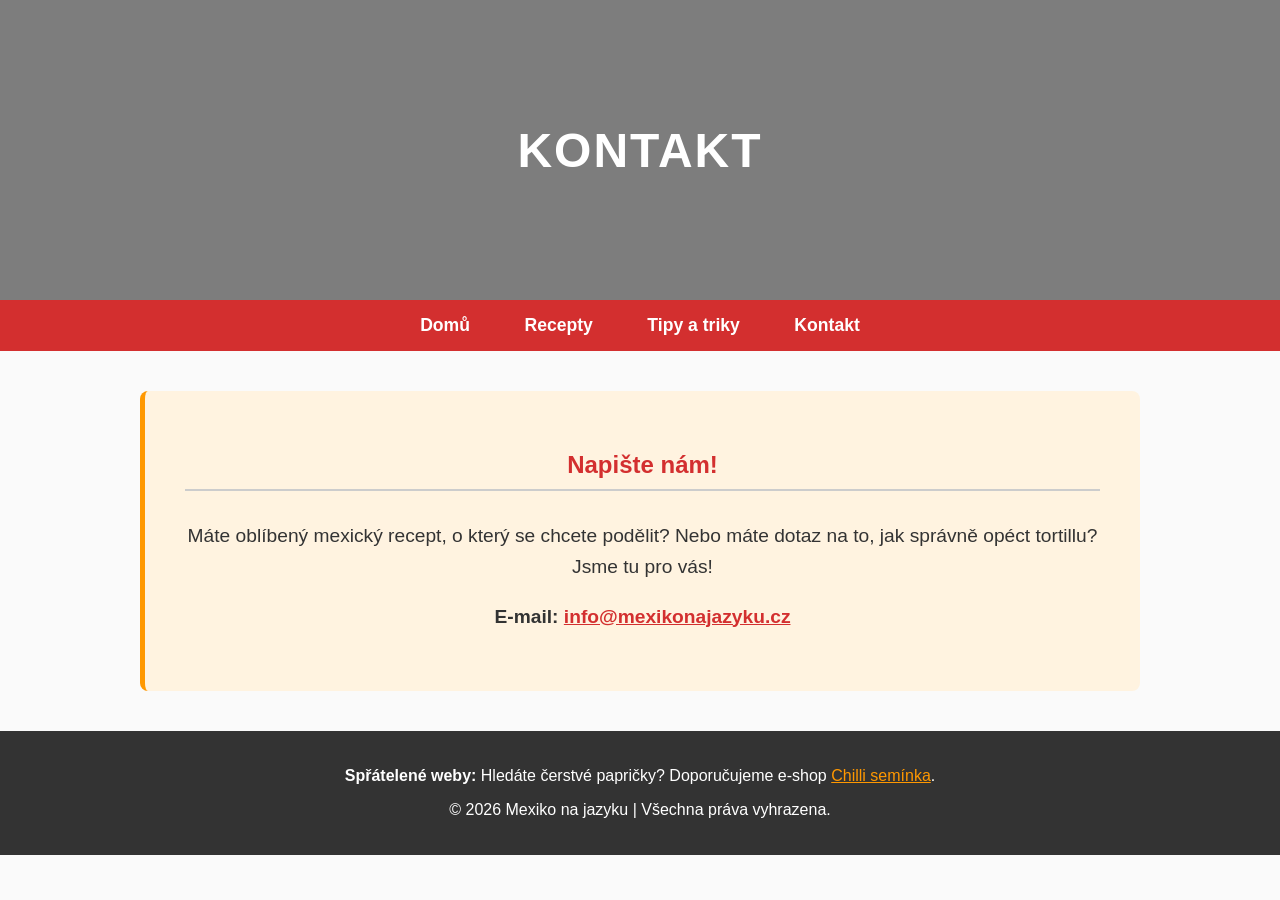
==== kontakt.html @ fb119f64 "Add files via upload" ====
<!DOCTYPE html>
<html lang="cs">
<head>
    <meta charset="UTF-8">
    <meta name="viewport" content="width=device-width, initial-scale=1.0">
    <title>Kontaktujte nás | Mexiko na jazyku</title>
    <meta name="description" content="Máte dotaz k mexickým receptům nebo chcete navázat spolupráci? Kontaktujte redakci webu Mexiko na jazyku. Jsme tu pro vás.">
    <link rel="stylesheet" href="style.css">
</head>
<body>

    <header>
        <h1>Kontakt</h1>
    </header>

    <nav>
        <a href="index.html">Domů</a>
        <a href="recepty.html">Recepty</a>
        <a href="tipy.html">Tipy a triky</a>
        <a href="kontakt.html">Kontakt</a>
    </nav>

    <main>
        <section class="tip-dne">
            <h2>Napište nám!</h2>
            <p>Máte oblíbený mexický recept, o který se chcete podělit? Nebo máte dotaz na to, jak správně opéct tortillu? Jsme tu pro vás!</p>
            
            <p><strong>E-mail:</strong> <a href="mailto:info@mexikonajazyku.cz">info@mexikonajazyku.cz</a></p>
        </section>
    </main>

    <footer>
        <p><strong>Spřátelené weby:</strong> Hledáte čerstvé papričky? Doporučujeme e-shop <a href="https://www.chilli-seminka.cz" target="_blank" rel="noopener">Chilli semínka</a>.</p>
        <p>&copy; 2026 Mexiko na jazyku | Všechna práva vyhrazena.</p>
    </footer>

</body>
</html>
---- style.css ----
/* style.css */
body {
    font-family: Arial, sans-serif;
    margin: 0;
    padding: 0;
    background-color: #fafafa;
    color: #333;
}

header {
    background-image: linear-gradient(rgba(0,0,0,0.5), rgba(0,0,0,0.5)), url('https://images.unsplash.com/photo-1565299585323-38d6b0865b47?ixlib=rb-1.2.1&auto=format&fit=crop&w=1920&q=80');
    background-size: cover;
    background-position: center;
    height: 300px;
    display: flex;
    align-items: center;
    justify-content: center;
    color: white;
    text-align: center;
}

header h1 {
    font-size: 3rem;
    margin: 0;
    text-transform: uppercase;
    letter-spacing: 2px;
}

nav {
    background-color: #d32f2f; 
    padding: 15px;
    text-align: center;
}

nav a {
    color: white;
    text-decoration: none;
    margin: 0 20px;
    font-weight: bold;
    font-size: 1.1rem;
    padding: 5px;
    border-radius: 4px;
}

/* Přístupnost a zvýraznění aktivní stránky */
nav a:hover, nav a:focus, nav a.active {
    text-decoration: underline;
    outline: 2px solid white;
    outline-offset: 4px;
    background-color: rgba(255, 255, 255, 0.15);
}

main {
    max-width: 1000px;
    margin: 40px auto;
    padding: 0 20px;
}

h2 {
    text-align: center;
    color: #d32f2f;
    border-bottom: 2px solid #ccc;
    padding-bottom: 10px;
    margin-bottom: 30px;
}

/* Trvale podtržené odkazy v textu */
main p a, .tip-dne a {
    text-decoration: underline;
    color: #d32f2f;
    font-weight: bold;
}

main p a:hover, main p a:focus, .tip-dne a:hover, .tip-dne a:focus {
    color: #b71c1c;
    outline: 2px solid #d32f2f;
    outline-offset: 2px;
}

.recipes-container {
    display: flex;
    justify-content: space-between;
    gap: 20px;
    margin-bottom: 50px;
}

.recipe-card-link {
    text-decoration: none;
    color: inherit;
    flex: 1;
    display: block;
}

.recipe-card {
    background: white;
    border: 1px solid #ddd;
    border-radius: 8px;
    overflow: hidden;
    transition: transform 0.2s;
    box-shadow: 0 4px 6px rgba(0,0,0,0.1);
}

.recipe-card-link:hover .recipe-card,
.recipe-card-link:focus .recipe-card {
    transform: scale(1.05);
    outline: 3px solid #d32f2f;
}

.recipe-card img {
    width: 100%;
    height: 200px;
    object-fit: cover;
}

.recipe-info {
    padding: 15px;
    text-align: center;
}

.recipe-info h3 {
    margin: 0 0 10px 0;
    color: #d32f2f;
}

.tip-dne {
    background-color: #fff3e0;
    padding: 40px;
    border-radius: 8px;
    text-align: center;
    border-left: 5px solid #ff9800;
}

.tip-dne p {
    font-size: 1.2rem;
    line-height: 1.6;
}

footer {
    background-color: #333;
    color: white;
    text-align: center;
    padding: 20px 0;
    margin-top: 40px;
}

footer a {
    color: #ff9800;
    text-decoration: underline;
}

footer a:hover, footer a:focus {
    color: white;
    outline: 2px solid white;
    outline-offset: 2px;
}
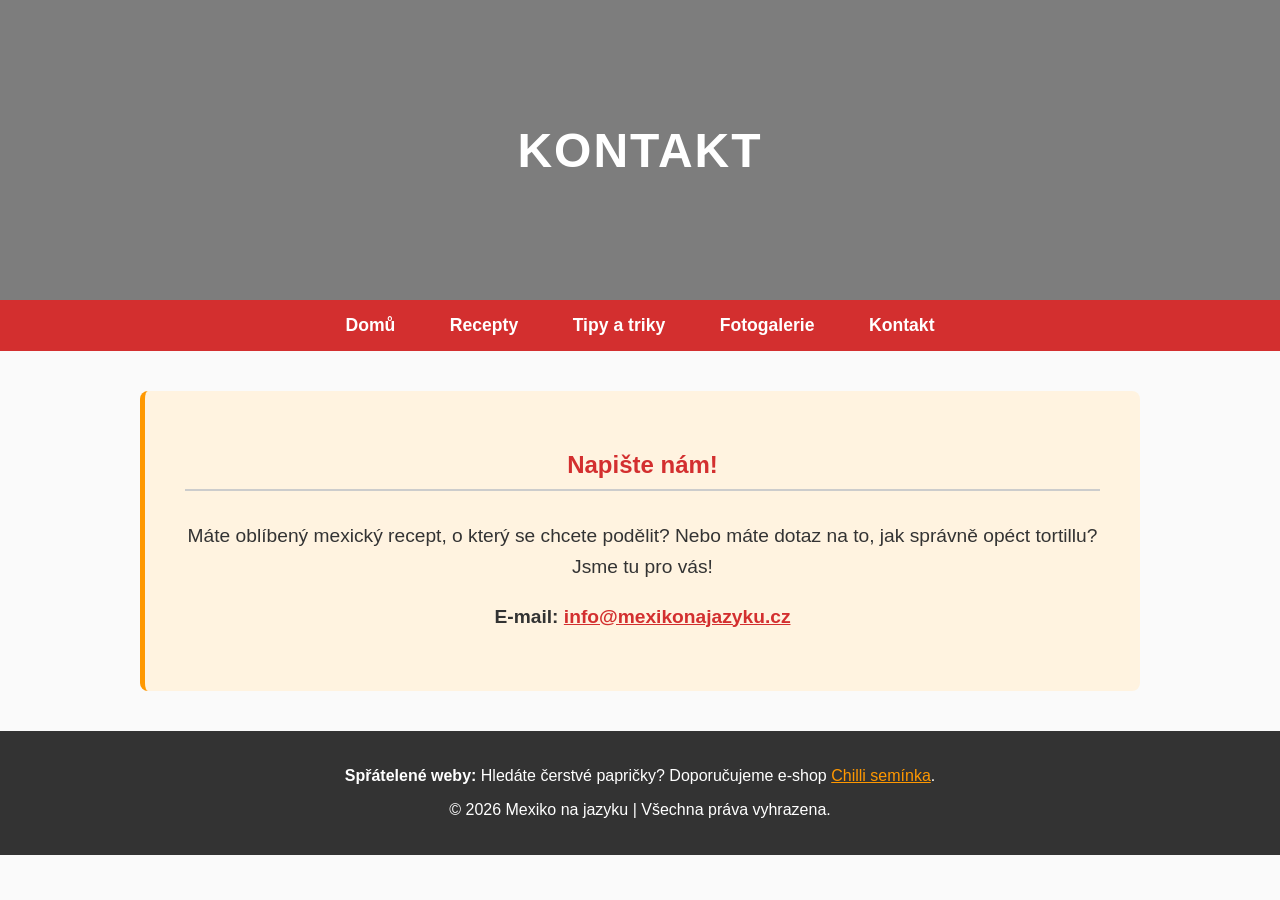
==== commit 7a25ca30: "Add files via upload" ====
--- a/kontakt.html
+++ b/kontakt.html
@@ -1,11 +1,21 @@
 <!DOCTYPE html>
 <html lang="cs">
 <head>
+    <!-- Google tag (gtag.js) -->
+<script async src="https://www.googletagmanager.com/gtag/js?id=G-4K2C625TXM"></script>
+<script>
+  window.dataLayer = window.dataLayer || [];
+  function gtag(){dataLayer.push(arguments);}
+  gtag('js', new Date());
+
+  gtag('config', 'G-4K2C625TXM');
+</script>
     <meta charset="UTF-8">
     <meta name="viewport" content="width=device-width, initial-scale=1.0">
     <title>Kontaktujte nás | Mexiko na jazyku</title>
     <meta name="description" content="Máte dotaz k mexickým receptům nebo chcete navázat spolupráci? Kontaktujte redakci webu Mexiko na jazyku. Jsme tu pro vás.">
     <link rel="stylesheet" href="style.css">
+    <link rel="stylesheet" href="responsive.css">
 </head>
 <body>
 
@@ -17,6 +27,7 @@
         <a href="index.html">Domů</a>
         <a href="recepty.html">Recepty</a>
         <a href="tipy.html">Tipy a triky</a>
+        <a href="fotogalerie.html">Fotogalerie</a>
         <a href="kontakt.html">Kontakt</a>
     </nav>
 
--- a/style.css
+++ b/style.css
@@ -1,155 +1 @@
-/* style.css */
-body {
-    font-family: Arial, sans-serif;
-    margin: 0;
-    padding: 0;
-    background-color: #fafafa;
-    color: #333;
-}
-
-header {
-    background-image: linear-gradient(rgba(0,0,0,0.5), rgba(0,0,0,0.5)), url('https://images.unsplash.com/photo-1565299585323-38d6b0865b47?ixlib=rb-1.2.1&auto=format&fit=crop&w=1920&q=80');
-    background-size: cover;
-    background-position: center;
-    height: 300px;
-    display: flex;
-    align-items: center;
-    justify-content: center;
-    color: white;
-    text-align: center;
-}
-
-header h1 {
-    font-size: 3rem;
-    margin: 0;
-    text-transform: uppercase;
-    letter-spacing: 2px;
-}
-
-nav {
-    background-color: #d32f2f; 
-    padding: 15px;
-    text-align: center;
-}
-
-nav a {
-    color: white;
-    text-decoration: none;
-    margin: 0 20px;
-    font-weight: bold;
-    font-size: 1.1rem;
-    padding: 5px;
-    border-radius: 4px;
-}
-
-/* Přístupnost a zvýraznění aktivní stránky */
-nav a:hover, nav a:focus, nav a.active {
-    text-decoration: underline;
-    outline: 2px solid white;
-    outline-offset: 4px;
-    background-color: rgba(255, 255, 255, 0.15);
-}
-
-main {
-    max-width: 1000px;
-    margin: 40px auto;
-    padding: 0 20px;
-}
-
-h2 {
-    text-align: center;
-    color: #d32f2f;
-    border-bottom: 2px solid #ccc;
-    padding-bottom: 10px;
-    margin-bottom: 30px;
-}
-
-/* Trvale podtržené odkazy v textu */
-main p a, .tip-dne a {
-    text-decoration: underline;
-    color: #d32f2f;
-    font-weight: bold;
-}
-
-main p a:hover, main p a:focus, .tip-dne a:hover, .tip-dne a:focus {
-    color: #b71c1c;
-    outline: 2px solid #d32f2f;
-    outline-offset: 2px;
-}
-
-.recipes-container {
-    display: flex;
-    justify-content: space-between;
-    gap: 20px;
-    margin-bottom: 50px;
-}
-
-.recipe-card-link {
-    text-decoration: none;
-    color: inherit;
-    flex: 1;
-    display: block;
-}
-
-.recipe-card {
-    background: white;
-    border: 1px solid #ddd;
-    border-radius: 8px;
-    overflow: hidden;
-    transition: transform 0.2s;
-    box-shadow: 0 4px 6px rgba(0,0,0,0.1);
-}
-
-.recipe-card-link:hover .recipe-card,
-.recipe-card-link:focus .recipe-card {
-    transform: scale(1.05);
-    outline: 3px solid #d32f2f;
-}
-
-.recipe-card img {
-    width: 100%;
-    height: 200px;
-    object-fit: cover;
-}
-
-.recipe-info {
-    padding: 15px;
-    text-align: center;
-}
-
-.recipe-info h3 {
-    margin: 0 0 10px 0;
-    color: #d32f2f;
-}
-
-.tip-dne {
-    background-color: #fff3e0;
-    padding: 40px;
-    border-radius: 8px;
-    text-align: center;
-    border-left: 5px solid #ff9800;
-}
-
-.tip-dne p {
-    font-size: 1.2rem;
-    line-height: 1.6;
-}
-
-footer {
-    background-color: #333;
-    color: white;
-    text-align: center;
-    padding: 20px 0;
-    margin-top: 40px;
-}
-
-footer a {
-    color: #ff9800;
-    text-decoration: underline;
-}
-
-footer a:hover, footer a:focus {
-    color: white;
-    outline: 2px solid white;
-    outline-offset: 2px;
-}+body{font-family:Arial,sans-serif;margin:0;padding:0;background-color:#fafafa;color:#333}.recipe-info,nav{padding:15px;text-align:center}header{background-image:linear-gradient(rgba(0,0,0,.5),rgba(0,0,0,.5)),url('https://images.unsplash.com/photo-1565299585323-38d6b0865b47?ixlib=rb-1.2.1&auto=format&fit=crop&w=1920&q=80');background-size:cover;background-position:center;height:300px;display:flex;align-items:center;justify-content:center;color:#fff;text-align:center}.close-lightbox:hover,.recipe-info h3,h2{color:#d32f2f}header h1{font-size:3rem;margin:0;text-transform:uppercase;letter-spacing:2px}nav{background-color:#d32f2f}nav a{color:#fff;text-decoration:none;margin:0 20px;font-weight:700;font-size:1.1rem;padding:5px;border-radius:4px}nav a.active,nav a:focus,nav a:hover{text-decoration:underline;outline:white solid 2px;outline-offset:4px;background-color:rgba(255,255,255,.15)}main{max-width:1000px;margin:40px auto;padding:0 20px}h2{text-align:center;border-bottom:2px solid #ccc;padding-bottom:10px;margin-bottom:30px}.tip-dne a,main p a{text-decoration:underline;color:#d32f2f;font-weight:700}.tip-dne a:focus,.tip-dne a:hover,main p a:focus,main p a:hover{color:#b71c1c;outline:#d32f2f solid 2px;outline-offset:2px}.recipes-container{display:flex;justify-content:space-between;gap:20px;margin-bottom:50px}.recipe-card-link{text-decoration:none;color:inherit;flex:1;display:block}.recipe-card{background:#fff;border:1px solid #ddd;border-radius:8px;overflow:hidden;transition:transform .2s;box-shadow:0 4px 6px rgba(0,0,0,.1)}.recipe-card-link:focus .recipe-card,.recipe-card-link:hover .recipe-card{transform:scale(1.05);outline:#d32f2f solid 3px}.recipe-card img{width:100%;height:200px;object-fit:cover}.recipe-info h3{margin:0 0 10px}.tip-dne{background-color:#fff3e0;padding:40px;border-radius:8px;text-align:center;border-left:5px solid #ff9800}.tip-dne p{font-size:1.2rem;line-height:1.6}footer{background-color:#333;color:#fff;text-align:center;padding:20px 0;margin-top:40px}footer a{color:#ff9800;text-decoration:underline}footer a:focus,footer a:hover{color:#fff;outline:white solid 2px;outline-offset:2px}.lightbox-overlay{display:none;position:fixed;z-index:999;top:0;left:0;width:100%;height:100%;background-color:rgba(0,0,0,.85);justify-content:center;align-items:center}.lightbox-img{max-width:90%;max-height:90%;box-shadow:0 4px 15px rgba(0,0,0,.5);border:5px solid #fff;border-radius:4px}.close-lightbox{position:absolute;top:20px;right:40px;color:#fff;font-size:50px;font-weight:700;cursor:pointer;transition:color .2s}
--- a/responsive.css
+++ b/responsive.css
@@ -0,0 +1,22 @@
+@media (max-width: 768px) {
+    .recipes-container {
+        flex-direction: column;
+        align-items: center;
+    }
+    
+    .recipe-card-link {
+        width: 100%;
+        max-width: 400px;
+    }
+
+    nav {
+        display: flex;
+        flex-direction: column;
+        gap: 10px;
+    }
+
+    nav a {
+        margin: 0;
+        display: block;
+    }
+}
